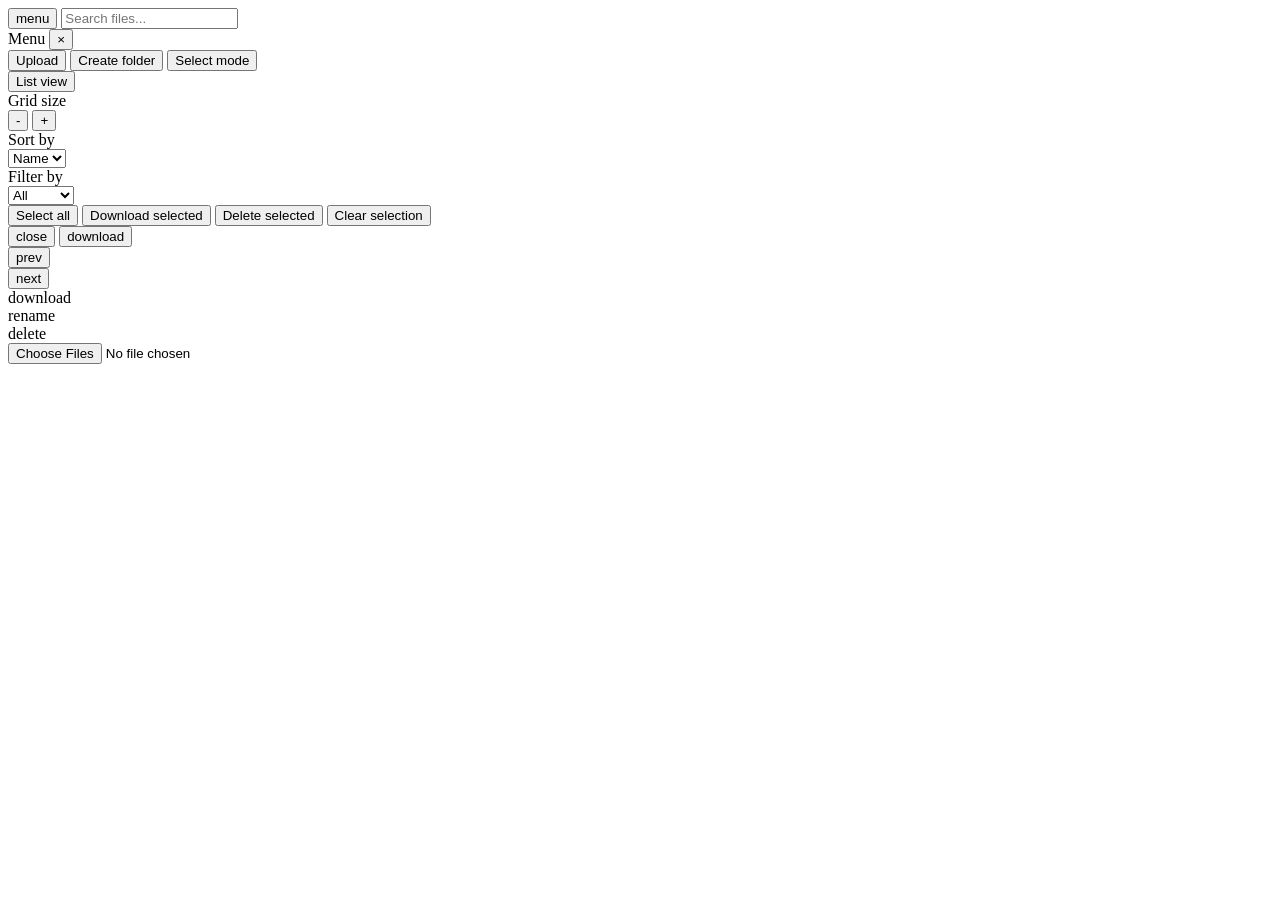
==== static/index.html @ 805792e7 "feat(api): add move/rename endpoint and UI context menu entry - Add POST /api/move endpoint with fro" ====
<!DOCTYPE html>
<html>
<head>
    <meta charset="UTF-8">
    <meta name="viewport" content="width=device-width, initial-scale=1.0">
    <title>mediabrowser</title>
    <link rel="stylesheet" href="/ui/css/base.css">
    <link rel="stylesheet" href="/ui/css/layout.css">
    <link rel="stylesheet" href="/ui/css/components.css">
    <link rel="stylesheet" href="/ui/css/viewer.css">
    <link rel="stylesheet" href="/ui/css/responsive.css">
</head>
<body>
    <div class="toolbar">
        <button class="toolbar-btn" onclick="toggleDrawer()">menu</button>
        <input type="text" class="search-bar" placeholder="Search files..." id="searchInput" oninput="filterBySearch(this.value)">
    </div>

    <div class="drawer" id="drawer">
        <div class="drawer-header">
            <span>Menu</span>
            <button class="drawer-close" onclick="toggleDrawer()">×</button>
        </div>
        <div class="drawer-content">
            <button class="drawer-btn" onclick="triggerUpload(); toggleDrawer()">Upload</button>
            <button class="drawer-btn" onclick="createFolder(); toggleDrawer()">Create folder</button>
            <button class="drawer-btn" onclick="toggleSelectionMode()" id="selectBtnDrawer">Select mode</button>

            <div class="drawer-divider"></div>

            <button class="drawer-btn" onclick="toggleViewMode()" id="viewModeBtn">List view</button>

            <div id="gridSizeControls">
                <div class="drawer-label">Grid size</div>
                <div class="drawer-grid-controls">
                    <button class="drawer-btn-small" onclick="decreaseGridSize()">-</button>
                    <button class="drawer-btn-small" onclick="increaseGridSize()">+</button>
                </div>
            </div>

            <div class="drawer-divider"></div>

            <div class="drawer-label">Sort by</div>
            <select class="drawer-select" onchange="changeSort(this.value)">
                <option value="name">Name</option>
                <option value="date">Date</option>
                <option value="size">Size</option>
                <option value="type">Type</option>
            </select>

            <div class="drawer-label">Filter by</div>
            <select class="drawer-select" onchange="changeFilter(this.value)">
                <option value="all">All</option>
                <option value="image">Images</option>
                <option value="video">Videos</option>
                <option value="audio">Audio</option>
                <option value="text">Text</option>
            </select>

            <div class="drawer-divider hidden" id="selectionDivider"></div>

            <div class="hidden" id="selectionActions">
                <button class="drawer-btn" onclick="toggleSelectAll()" id="selectAllBtn">Select all</button>
                <button class="drawer-btn" onclick="downloadSelected(); toggleDrawer()">Download selected</button>
                <button class="drawer-btn" onclick="deleteSelected(); toggleDrawer()">Delete selected</button>
                <button class="drawer-btn" onclick="clearSelection(); toggleDrawer()">Clear selection</button>
            </div>
        </div>
    </div>

    <div class="drawer-backdrop" id="drawerBackdrop" onclick="toggleDrawer()"></div>

    <div class="gallery-container">
        <div class="gallery-grid" id="galleryGrid"></div>
    </div>

    <div class="viewer" id="viewer">
        <div class="viewer-controls">
            <button class="viewer-btn" onclick="closeViewer()">close</button>
            <button class="viewer-btn" onclick="downloadCurrent()">download</button>
        </div>
        <div class="zoom-controls" id="zoomControls" style="display:none;">
            <button class="viewer-btn" onclick="zoomIn()">+</button>
            <button class="viewer-btn" onclick="zoomOut()">-</button>
            <button class="viewer-btn" onclick="moveUp()">up</button>
            <button class="viewer-btn" onclick="moveDown()">down</button>
            <button class="viewer-btn" onclick="moveLeft()">left</button>
            <button class="viewer-btn" onclick="moveRight()">right</button>
            <button class="viewer-btn" onclick="rotateLeft()" title="Rotate left 45 degrees">rleft</button>
            <button class="viewer-btn" onclick="rotateRight()" title="Rotate right 45 degrees">rright</button>
            <button class="viewer-btn" onclick="resetZoom()">reset</button>
        </div>
        <div class="loop-controls" id="loopControls" style="display:none;">
            <button class="viewer-btn" onclick="seekBackward()" title="Seek backward 1 second">-1s</button>
            <input type="text" id="loopStartInput" class="time-input" placeholder="0:00" title="Loop start time (MM:SS)" onchange="onLoopTimeChange(true)">
            <span>-</span>
            <input type="text" id="loopEndInput" class="time-input" placeholder="0:00" title="Loop end time (MM:SS)" onchange="onLoopTimeChange(false)">
            <button class="viewer-btn" onclick="clearLoop()" title="Clear loop">clear</button>
            <button class="viewer-btn" onclick="seekForward()" title="Seek forward 1 second">+1s</button>
        </div>
        <div class="nav-controls-prev">
            <button class="viewer-btn" onclick="previousMedia()">prev</button>
        </div>
        <div class="nav-controls-next">
            <button class="viewer-btn" onclick="nextMedia()">next</button>
        </div>
        <div id="viewerContent"></div>
    </div>

    <div class="context-menu" id="contextMenu">
        <div class="context-menu-item" onclick="downloadFile()">download</div>
        <div class="context-menu-item" onclick="renameFile()">rename</div>
        <div class="context-menu-item" onclick="deleteFile()">delete</div>
    </div>

    <div class="upload-progress" id="uploadProgress" style="display:none;">
        <div class="upload-progress-header">
            <span id="uploadProgressText">Uploading: 0/0</span>
        </div>
        <div class="upload-progress-files" id="uploadProgressFiles"></div>
    </div>

    <input type="file" id="fileInput" multiple onchange="handleFileSelect(this.files)">

    <script src="/ui/js/state.js"></script>
    <script src="/ui/js/utils.js"></script>
    <script src="/ui/js/navigation.js"></script>
    <script src="/ui/js/gallery.js"></script>
    <script src="/ui/js/selection.js"></script>
    <script src="/ui/js/media-viewer.js"></script>
    <script src="/ui/js/media-controls.js"></script>
    <script src="/ui/js/file-ops.js"></script>
    <script src="/ui/js/drawer.js"></script>
    <script src="/ui/js/main.js"></script>
</body>
</html>
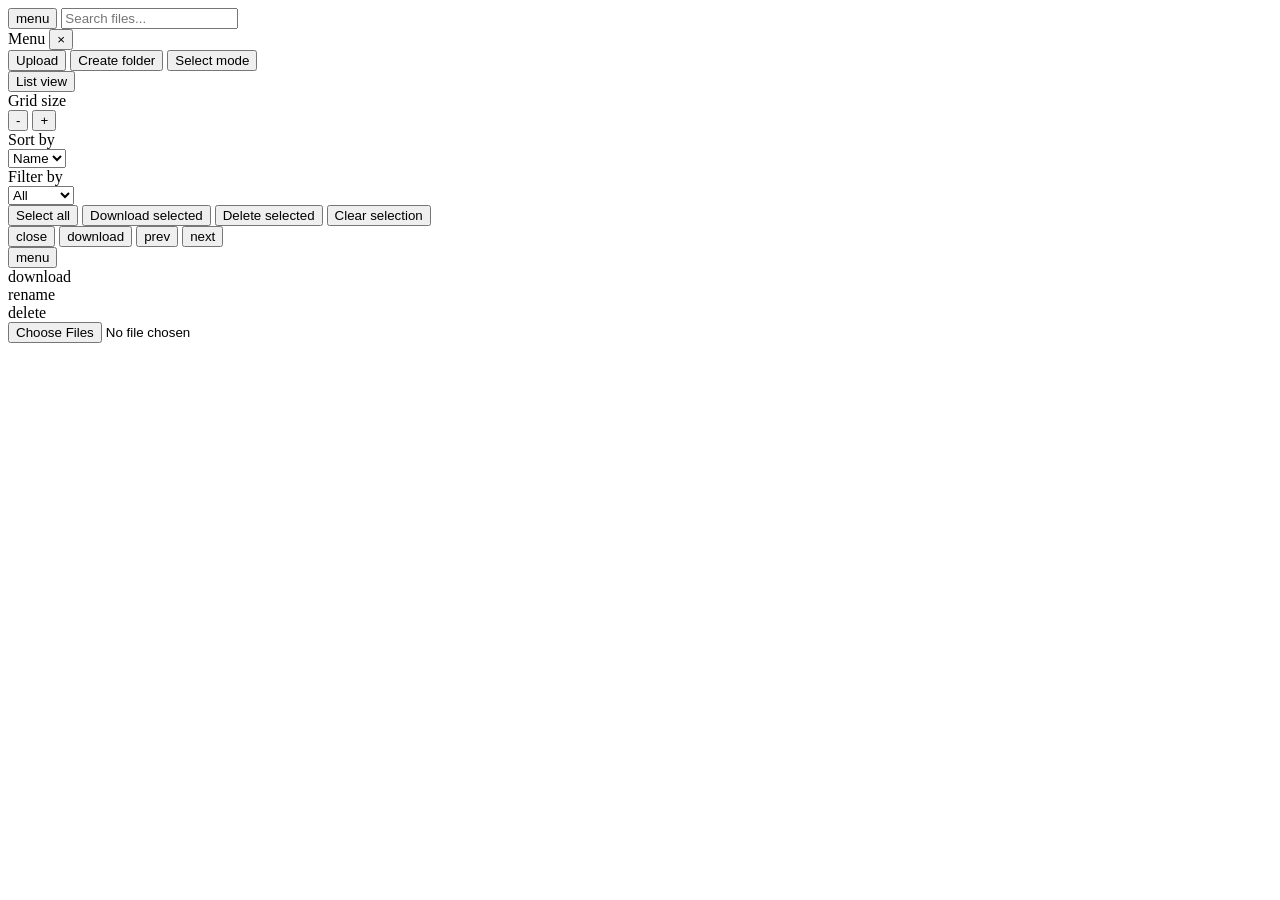
==== commit c1ab100d: "feat(ui): replace viewer control bars with single dropdown menu - Consolidate all viewer controls in" ====
--- a/static/index.html
+++ b/static/index.html
@@ -75,34 +75,33 @@
     </div>
 
     <div class="viewer" id="viewer">
-        <div class="viewer-controls">
-            <button class="viewer-btn" onclick="closeViewer()">close</button>
-            <button class="viewer-btn" onclick="downloadCurrent()">download</button>
-        </div>
-        <div class="zoom-controls" id="zoomControls" style="display:none;">
-            <button class="viewer-btn" onclick="zoomIn()">+</button>
-            <button class="viewer-btn" onclick="zoomOut()">-</button>
-            <button class="viewer-btn" onclick="moveUp()">up</button>
-            <button class="viewer-btn" onclick="moveDown()">down</button>
-            <button class="viewer-btn" onclick="moveLeft()">left</button>
-            <button class="viewer-btn" onclick="moveRight()">right</button>
-            <button class="viewer-btn" onclick="rotateLeft()" title="Rotate left 45 degrees">rleft</button>
-            <button class="viewer-btn" onclick="rotateRight()" title="Rotate right 45 degrees">rright</button>
-            <button class="viewer-btn" onclick="resetZoom()">reset</button>
-        </div>
-        <div class="loop-controls" id="loopControls" style="display:none;">
-            <button class="viewer-btn" onclick="seekBackward()" title="Seek backward 1 second">-1s</button>
-            <input type="text" id="loopStartInput" class="time-input" placeholder="0:00" title="Loop start time (MM:SS)" onchange="onLoopTimeChange(true)">
-            <span>-</span>
-            <input type="text" id="loopEndInput" class="time-input" placeholder="0:00" title="Loop end time (MM:SS)" onchange="onLoopTimeChange(false)">
-            <button class="viewer-btn" onclick="clearLoop()" title="Clear loop">clear</button>
-            <button class="viewer-btn" onclick="seekForward()" title="Seek forward 1 second">+1s</button>
-        </div>
-        <div class="nav-controls-prev">
-            <button class="viewer-btn" onclick="previousMedia()">prev</button>
-        </div>
-        <div class="nav-controls-next">
-            <button class="viewer-btn" onclick="nextMedia()">next</button>
+        <div class="viewer-dropdown" id="viewerDropdown">
+            <div class="viewer-dropdown-menu">
+                <button class="viewer-btn" onclick="closeViewer()">close</button>
+                <button class="viewer-btn" onclick="downloadCurrent()">download</button>
+                <button class="viewer-btn" onclick="previousMedia()">prev</button>
+                <button class="viewer-btn" onclick="nextMedia()">next</button>
+                <div class="viewer-dropdown-section" id="zoomControls" style="display:none;">
+                    <button class="viewer-btn" onclick="zoomIn()">+</button>
+                    <button class="viewer-btn" onclick="zoomOut()">-</button>
+                    <button class="viewer-btn" onclick="moveUp()">up</button>
+                    <button class="viewer-btn" onclick="moveDown()">down</button>
+                    <button class="viewer-btn" onclick="moveLeft()">left</button>
+                    <button class="viewer-btn" onclick="moveRight()">right</button>
+                    <button class="viewer-btn" onclick="rotateLeft()" title="Rotate left 45 degrees">rleft</button>
+                    <button class="viewer-btn" onclick="rotateRight()" title="Rotate right 45 degrees">rright</button>
+                    <button class="viewer-btn" onclick="resetZoom()">reset</button>
+                </div>
+                <div class="viewer-dropdown-section" id="loopControls" style="display:none;">
+                    <button class="viewer-btn" onclick="seekBackward()" title="Seek backward 1 second">-1s</button>
+                    <input type="text" id="loopStartInput" class="time-input" placeholder="0:00" title="Loop start time (MM:SS)" onchange="onLoopTimeChange(true)">
+                    <span>-</span>
+                    <input type="text" id="loopEndInput" class="time-input" placeholder="0:00" title="Loop end time (MM:SS)" onchange="onLoopTimeChange(false)">
+                    <button class="viewer-btn" onclick="seekForward()" title="Seek forward 1 second">+1s</button>
+                    <button class="viewer-btn" onclick="clearLoop()" title="Clear loop">clear</button>
+                </div>
+            </div>
+            <button class="viewer-dropdown-toggle" onclick="document.getElementById('viewerDropdown').classList.toggle('open')">menu</button>
         </div>
         <div id="viewerContent"></div>
     </div>
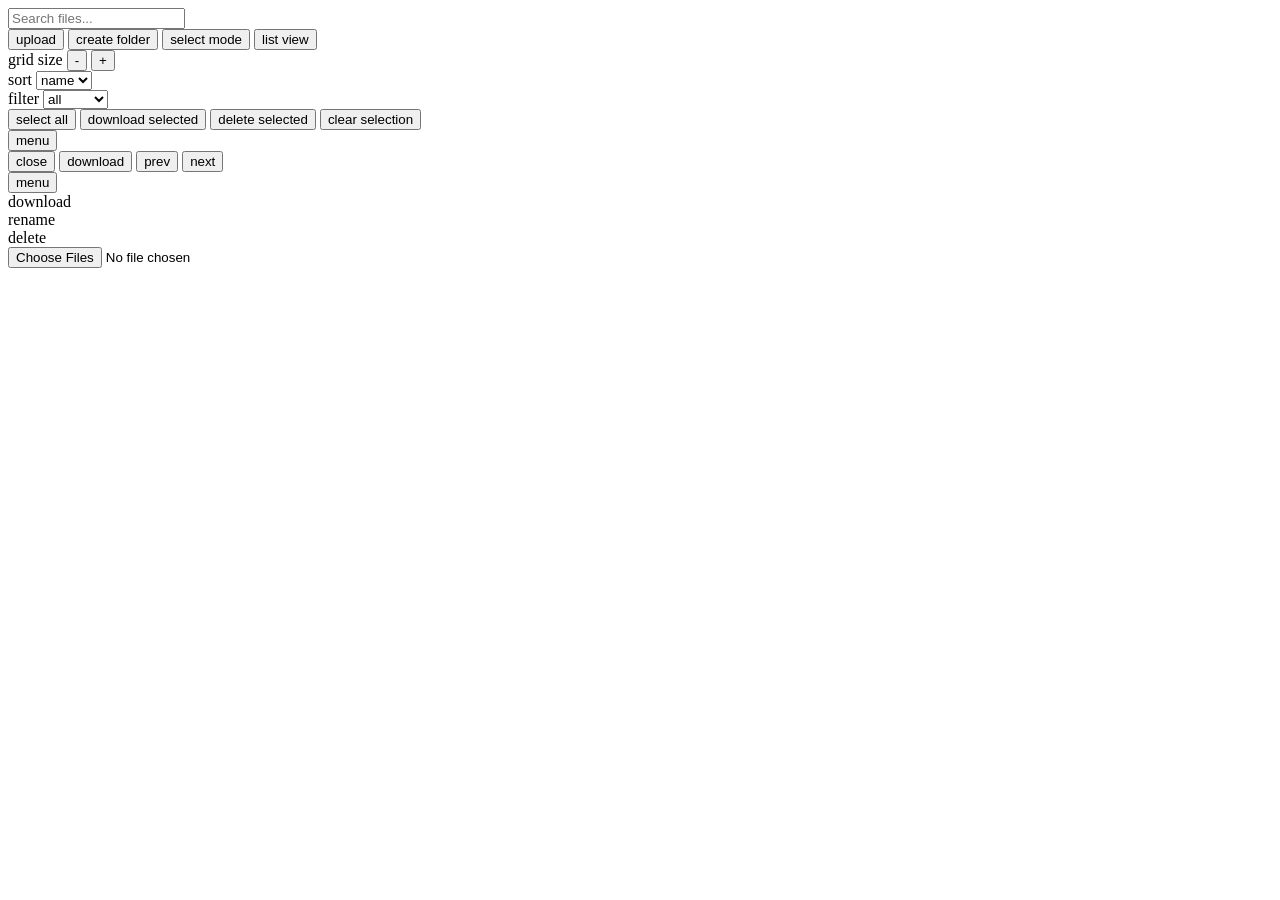
==== commit 1ee2b389: "refactor(ui): replace drawer menu with bottom-center dropdown - Remove drawer, backdrop, and drawer." ====
--- a/static/index.html
+++ b/static/index.html
@@ -12,63 +12,48 @@
 </head>
 <body>
     <div class="toolbar">
-        <button class="toolbar-btn" onclick="toggleDrawer()">menu</button>
         <input type="text" class="search-bar" placeholder="Search files..." id="searchInput" oninput="filterBySearch(this.value)">
     </div>
 
-    <div class="drawer" id="drawer">
-        <div class="drawer-header">
-            <span>Menu</span>
-            <button class="drawer-close" onclick="toggleDrawer()">×</button>
-        </div>
-        <div class="drawer-content">
-            <button class="drawer-btn" onclick="triggerUpload(); toggleDrawer()">Upload</button>
-            <button class="drawer-btn" onclick="createFolder(); toggleDrawer()">Create folder</button>
-            <button class="drawer-btn" onclick="toggleSelectionMode()" id="selectBtnDrawer">Select mode</button>
-
-            <div class="drawer-divider"></div>
-
-            <button class="drawer-btn" onclick="toggleViewMode()" id="viewModeBtn">List view</button>
-
-            <div id="gridSizeControls">
-                <div class="drawer-label">Grid size</div>
-                <div class="drawer-grid-controls">
-                    <button class="drawer-btn-small" onclick="decreaseGridSize()">-</button>
-                    <button class="drawer-btn-small" onclick="increaseGridSize()">+</button>
-                </div>
+    <div class="toolbar-dropdown" id="toolbarDropdown">
+        <div class="toolbar-dropdown-menu">
+            <button class="toolbar-dropdown-btn" onclick="triggerUpload()">upload</button>
+            <button class="toolbar-dropdown-btn" onclick="createFolder()">create folder</button>
+            <button class="toolbar-dropdown-btn" onclick="toggleSelectionMode()" id="selectModeBtn">select mode</button>
+            <button class="toolbar-dropdown-btn" onclick="toggleViewMode()" id="viewModeBtn">list view</button>
+            <div class="toolbar-dropdown-section" id="gridSizeControls">
+                <span>grid size</span>
+                <button class="toolbar-dropdown-btn" onclick="decreaseGridSize()">-</button>
+                <button class="toolbar-dropdown-btn" onclick="increaseGridSize()">+</button>
             </div>
-
-            <div class="drawer-divider"></div>
-
-            <div class="drawer-label">Sort by</div>
-            <select class="drawer-select" onchange="changeSort(this.value)">
-                <option value="name">Name</option>
-                <option value="date">Date</option>
-                <option value="size">Size</option>
-                <option value="type">Type</option>
-            </select>
-
-            <div class="drawer-label">Filter by</div>
-            <select class="drawer-select" onchange="changeFilter(this.value)">
-                <option value="all">All</option>
-                <option value="image">Images</option>
-                <option value="video">Videos</option>
-                <option value="audio">Audio</option>
-                <option value="text">Text</option>
-            </select>
-
-            <div class="drawer-divider hidden" id="selectionDivider"></div>
-
+            <div class="toolbar-dropdown-section">
+                <span>sort</span>
+                <select class="toolbar-dropdown-select" onchange="changeSort(this.value)">
+                    <option value="name">name</option>
+                    <option value="date">date</option>
+                    <option value="size">size</option>
+                    <option value="type">type</option>
+                </select>
+            </div>
+            <div class="toolbar-dropdown-section">
+                <span>filter</span>
+                <select class="toolbar-dropdown-select" onchange="changeFilter(this.value)">
+                    <option value="all">all</option>
+                    <option value="image">images</option>
+                    <option value="video">videos</option>
+                    <option value="audio">audio</option>
+                    <option value="text">text</option>
+                </select>
+            </div>
             <div class="hidden" id="selectionActions">
-                <button class="drawer-btn" onclick="toggleSelectAll()" id="selectAllBtn">Select all</button>
-                <button class="drawer-btn" onclick="downloadSelected(); toggleDrawer()">Download selected</button>
-                <button class="drawer-btn" onclick="deleteSelected(); toggleDrawer()">Delete selected</button>
-                <button class="drawer-btn" onclick="clearSelection(); toggleDrawer()">Clear selection</button>
+                <button class="toolbar-dropdown-btn" onclick="toggleSelectAll()" id="selectAllBtn">select all</button>
+                <button class="toolbar-dropdown-btn" onclick="downloadSelected()">download selected</button>
+                <button class="toolbar-dropdown-btn" onclick="deleteSelected()">delete selected</button>
+                <button class="toolbar-dropdown-btn" onclick="clearSelection()">clear selection</button>
             </div>
         </div>
+        <button class="toolbar-dropdown-toggle" onclick="document.getElementById('toolbarDropdown').classList.toggle('open')">menu</button>
     </div>
-
-    <div class="drawer-backdrop" id="drawerBackdrop" onclick="toggleDrawer()"></div>
 
     <div class="gallery-container">
         <div class="gallery-grid" id="galleryGrid"></div>
@@ -129,7 +114,6 @@
     <script src="/ui/js/media-viewer.js"></script>
     <script src="/ui/js/media-controls.js"></script>
     <script src="/ui/js/file-ops.js"></script>
-    <script src="/ui/js/drawer.js"></script>
     <script src="/ui/js/main.js"></script>
 </body>
 </html>
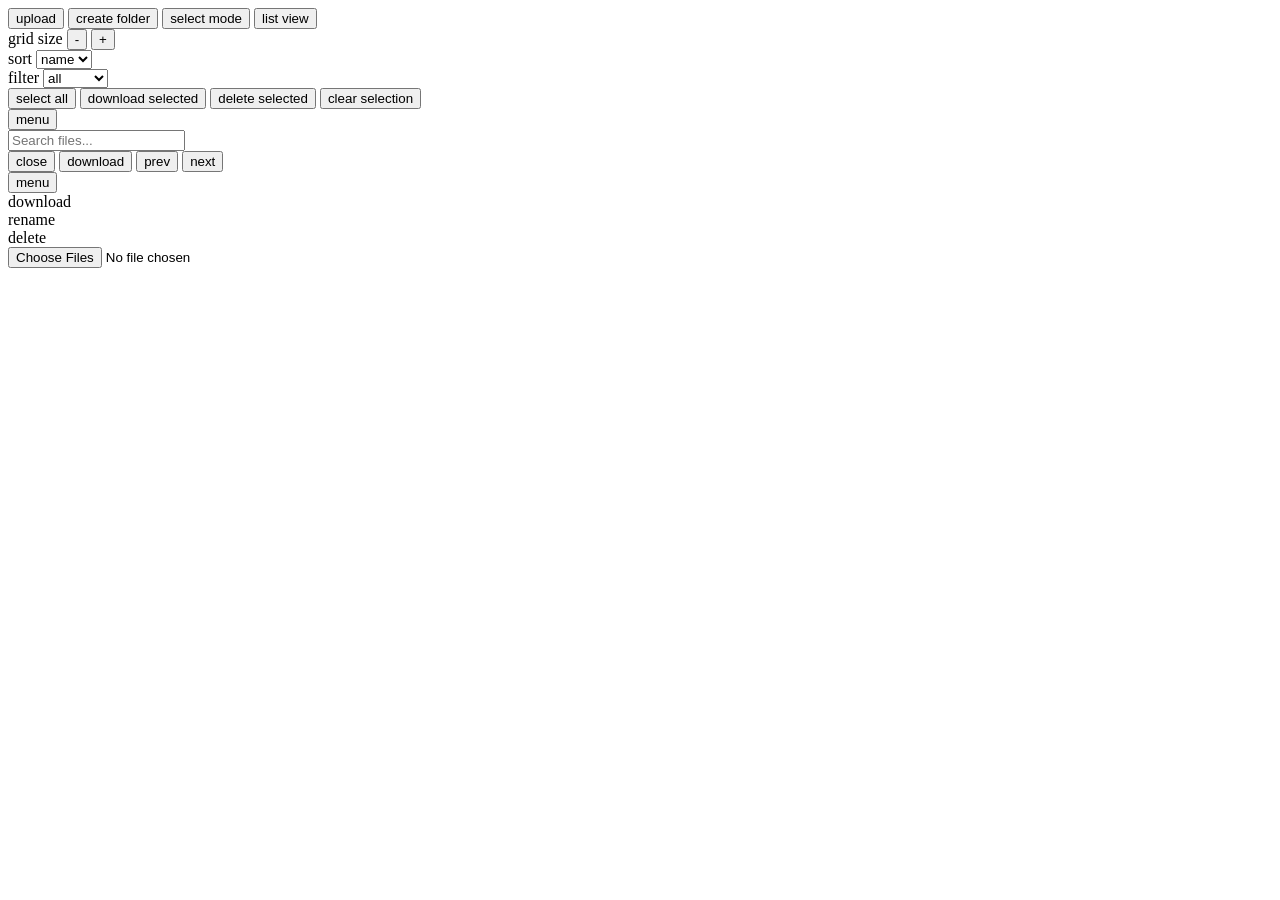
==== commit 9c4bf23e: "fix(ui): move search bar below the menu - remove the top toolbar search bar placement - place the se" ====
--- a/static/index.html
+++ b/static/index.html
@@ -11,10 +11,6 @@
     <link rel="stylesheet" href="/ui/css/responsive.css">
 </head>
 <body>
-    <div class="toolbar">
-        <input type="text" class="search-bar" placeholder="Search files..." id="searchInput" oninput="filterBySearch(this.value)">
-    </div>
-
     <div class="toolbar-dropdown" id="toolbarDropdown">
         <div class="toolbar-dropdown-menu">
             <button class="toolbar-dropdown-btn" onclick="triggerUpload()">upload</button>
@@ -53,6 +49,9 @@
             </div>
         </div>
         <button class="toolbar-dropdown-toggle" onclick="document.getElementById('toolbarDropdown').classList.toggle('open')">menu</button>
+        <div class="toolbar-dropdown-search">
+            <input type="text" class="search-bar" placeholder="Search files..." id="searchInput" oninput="filterBySearch(this.value)">
+        </div>
     </div>
 
     <div class="gallery-container">
@@ -64,6 +63,7 @@
             <div class="viewer-dropdown-menu">
                 <button class="viewer-btn" onclick="closeViewer()">close</button>
                 <button class="viewer-btn" onclick="downloadCurrent()">download</button>
+                <button class="viewer-btn" id="saveTextBtn" onclick="saveTextFile()" style="display:none;">save</button>
                 <button class="viewer-btn" onclick="previousMedia()">prev</button>
                 <button class="viewer-btn" onclick="nextMedia()">next</button>
                 <div class="viewer-dropdown-section" id="zoomControls" style="display:none;">
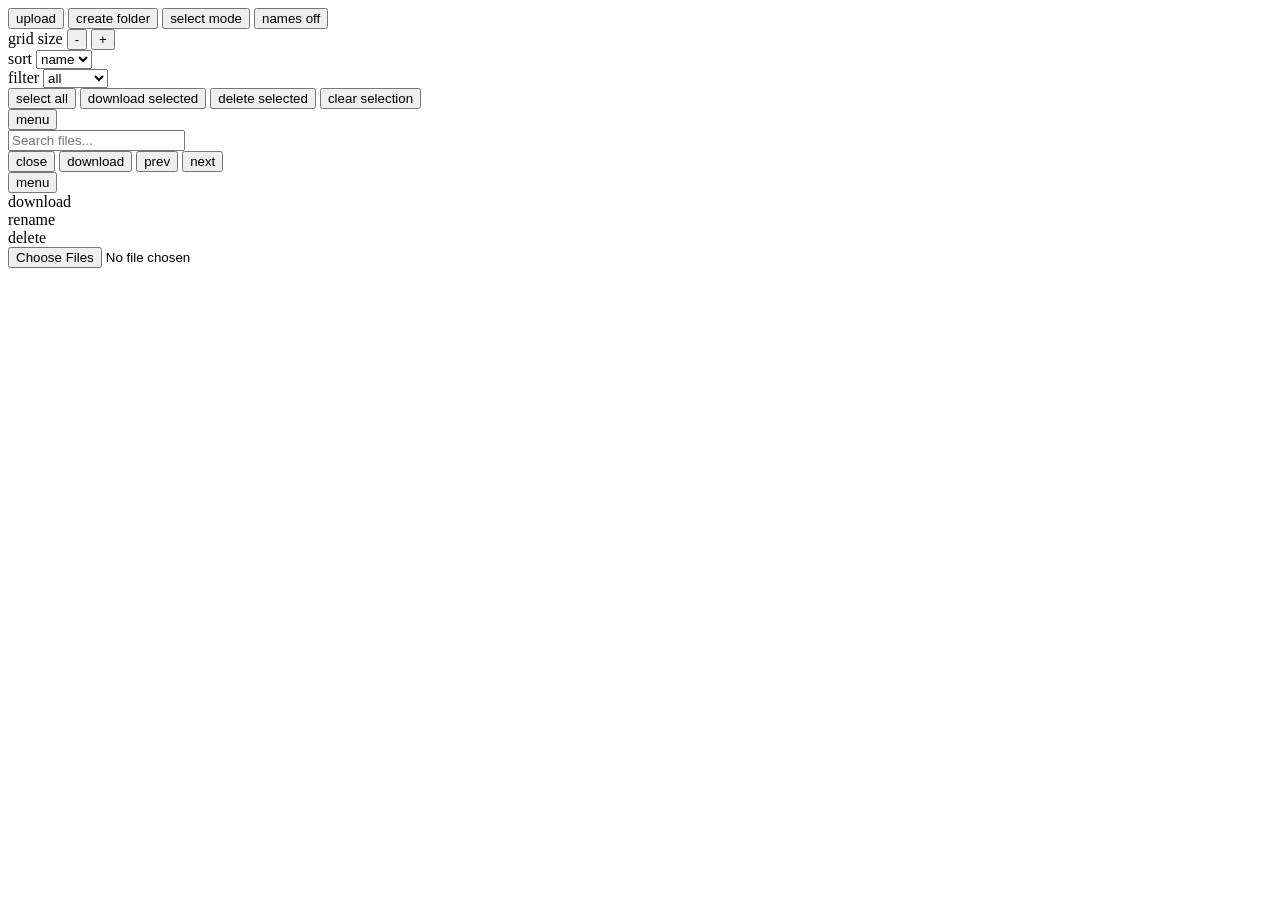
==== commit f381abe4: "refactor(ui): simplify gallery controls and name display - replace list view with a names on off tog" ====
--- a/static/index.html
+++ b/static/index.html
@@ -16,7 +16,7 @@
             <button class="toolbar-dropdown-btn" onclick="triggerUpload()">upload</button>
             <button class="toolbar-dropdown-btn" onclick="createFolder()">create folder</button>
             <button class="toolbar-dropdown-btn" onclick="toggleSelectionMode()" id="selectModeBtn">select mode</button>
-            <button class="toolbar-dropdown-btn" onclick="toggleViewMode()" id="viewModeBtn">list view</button>
+            <button class="toolbar-dropdown-btn" onclick="toggleNameMode()" id="nameModeBtn">names off</button>
             <div class="toolbar-dropdown-section" id="gridSizeControls">
                 <span>grid size</span>
                 <button class="toolbar-dropdown-btn" onclick="decreaseGridSize()">-</button>
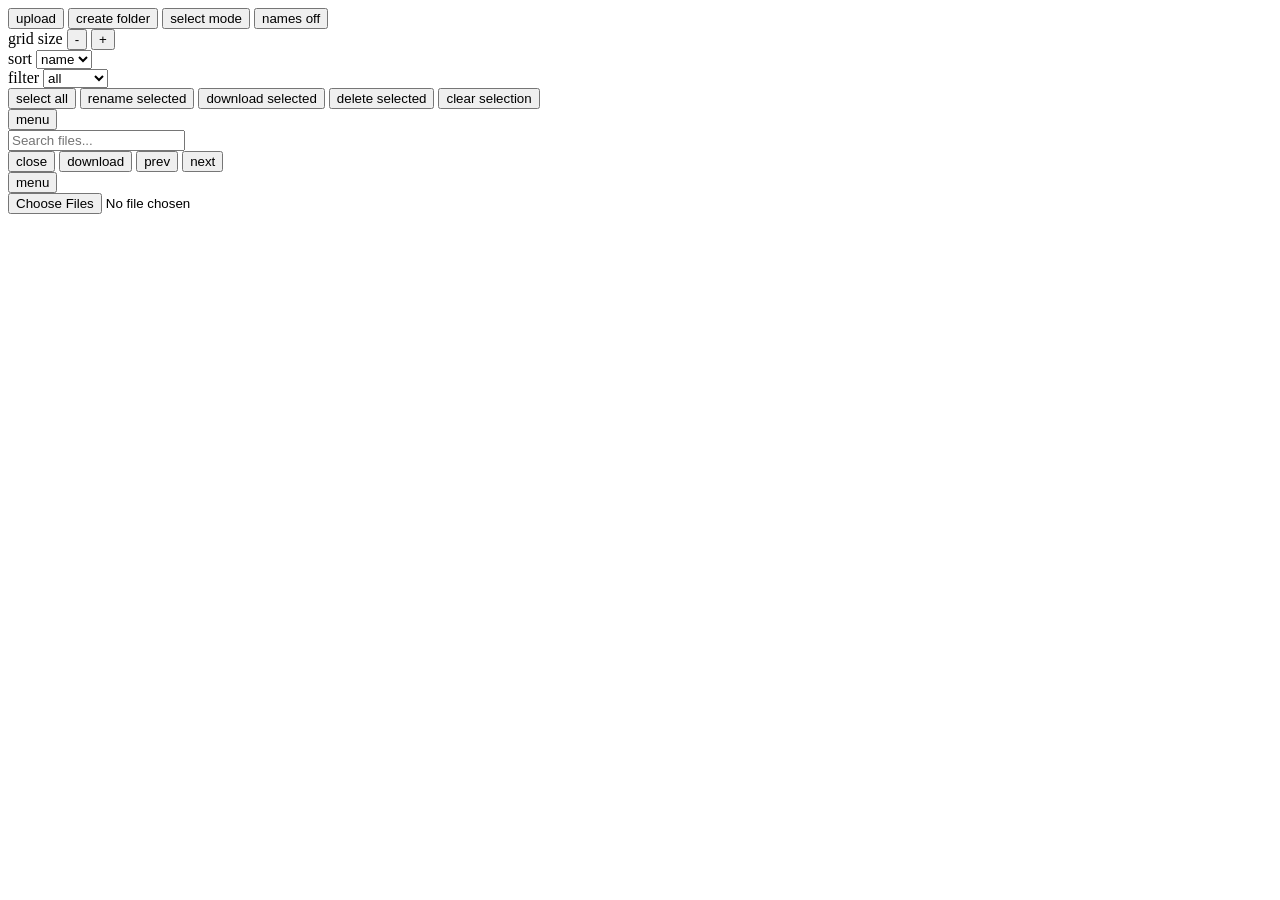
==== commit 61b486fb: "refactor(ui): move file actions into selection menu - remove the right click context menu and relate" ====
--- a/static/index.html
+++ b/static/index.html
@@ -43,6 +43,7 @@
             </div>
             <div class="hidden" id="selectionActions">
                 <button class="toolbar-dropdown-btn" onclick="toggleSelectAll()" id="selectAllBtn">select all</button>
+                <button class="toolbar-dropdown-btn" onclick="renameSelected()">rename selected</button>
                 <button class="toolbar-dropdown-btn" onclick="downloadSelected()">download selected</button>
                 <button class="toolbar-dropdown-btn" onclick="deleteSelected()">delete selected</button>
                 <button class="toolbar-dropdown-btn" onclick="clearSelection()">clear selection</button>
@@ -91,12 +92,6 @@
         <div id="viewerContent"></div>
     </div>
 
-    <div class="context-menu" id="contextMenu">
-        <div class="context-menu-item" onclick="downloadFile()">download</div>
-        <div class="context-menu-item" onclick="renameFile()">rename</div>
-        <div class="context-menu-item" onclick="deleteFile()">delete</div>
-    </div>
-
     <div class="upload-progress" id="uploadProgress" style="display:none;">
         <div class="upload-progress-header">
             <span id="uploadProgressText">Uploading: 0/0</span>
